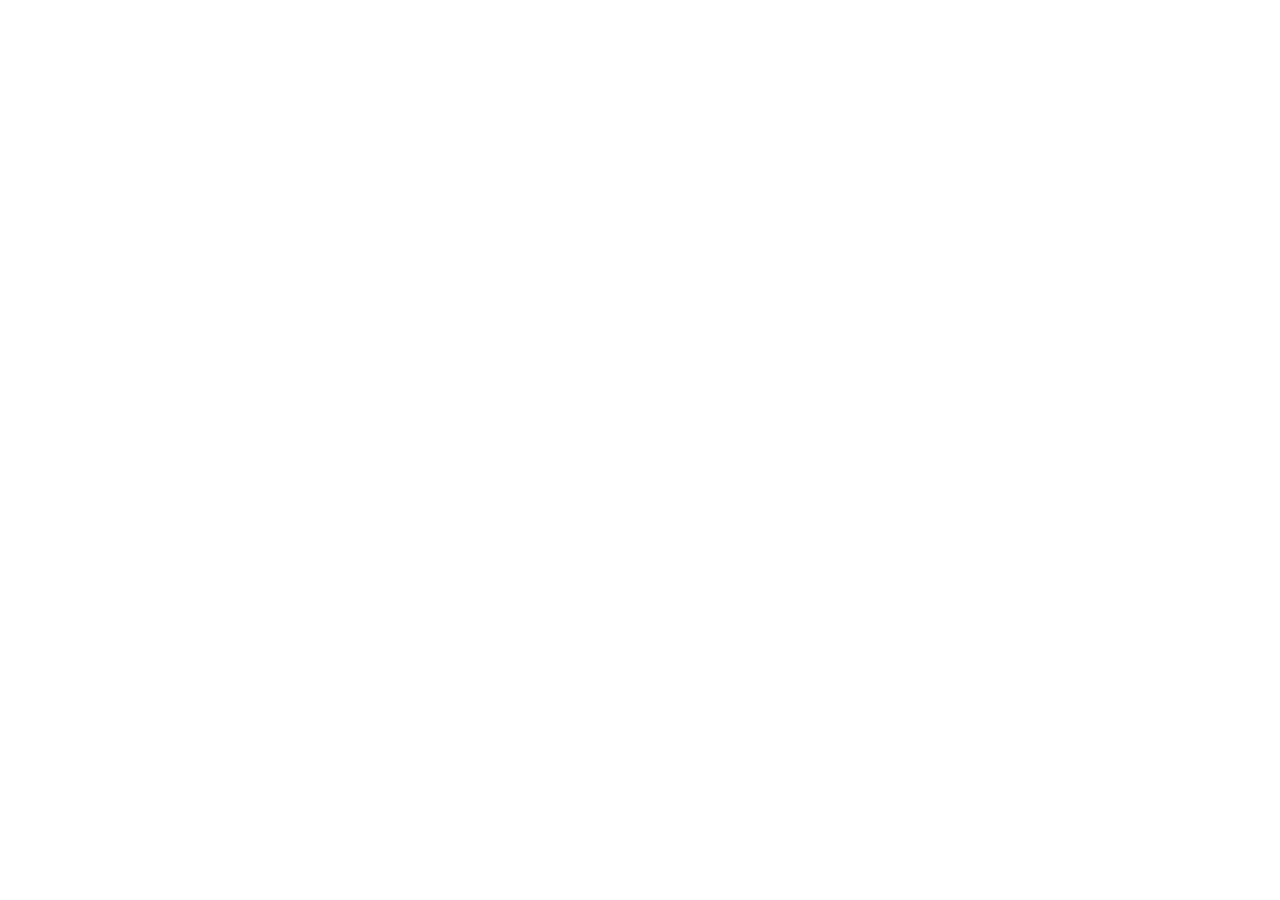
==== rockpaperscissors.html @ 6181a926 "adding first version of the game, without loops" ====
<!DOCTYPE html>
<html>
<body>
    <script>
        function computerPlay() {
            let computerRandom = Math.random();
            if(computerRandom < 0.33){
                return computerSelection = 'rock'
            } else if(computerRandom < 0.66) {
                return computerSelection = 'paper'
            } else {
                return computerSelection = 'scissors'
            }
            
        }

        function singleRound(computerSelection, playerSelection){
            if(computerSelection == playerSelection){
                return 'It\'s a Draw!'
            } else if(computerSelection == 'rock' && playerSelection == 'paper'){
                ++playerScore
                return 'You Win! Paper beats Rock'
            } else if(computerSelection == 'rock' && playerSelection == 'scissors'){
                ++computerScore
                return 'You Lose! Rock beats scissors'
            } else if(computerSelection == 'paper' && playerSelection == 'rock'){
                ++computerScore
                return 'You Lose! Paper beats rock'
            } else if(computerSelection == 'paper' && playerSelection == 'scissors'){
                ++playerScore
                return 'You win! Scissors beat paper'
            } else if(computerSelection == 'scissors' && playerSelection == 'rock'){
                ++playerScore
                return 'You win! Rock beats scissors'
            } else if(computerSelection == 'scissors' && playerSelection == 'paper'){
                ++computerScore
                return 'You Lose! Scissors beats paper'
            } else {
                ++computerScore
                return 'You Lose! Cheaters never prosper'
            }
            

        } 
        
        function game() {
            let playerSelection = prompt('Choose rock, paper or scissors!').toLowerCase();
            computerPlay();
            console.log(singleRound(computerSelection, playerSelection));
            let playerSelection2 = prompt('Choose rock, paper or scissors!').toLowerCase();
            computerPlay();
            console.log(singleRound(computerSelection, playerSelection2));
            let playerSelection3 = prompt('Choose rock, paper or scissors!').toLowerCase();
            computerPlay();
            console.log(singleRound(computerSelection, playerSelection3));
            let playerSelection4 = prompt('Choose rock, paper or scissors!').toLowerCase();
            computerPlay();
            console.log(singleRound(computerSelection, playerSelection4));
            let playerSelection5 = prompt('Choose rock, paper or scissors!').toLowerCase();
            computerPlay();
            console.log(singleRound(computerSelection, playerSelection5));
           
            let finalScore = 'Final Score: Humans ' + playerScore + ' - ' + computerScore + ' Computers'
            return finalScore;
        }

        let playerScore = 0
        let computerScore = 0
    
    console.log(game())
    
        
        
        
    
    
    </script>
</body>
</html>
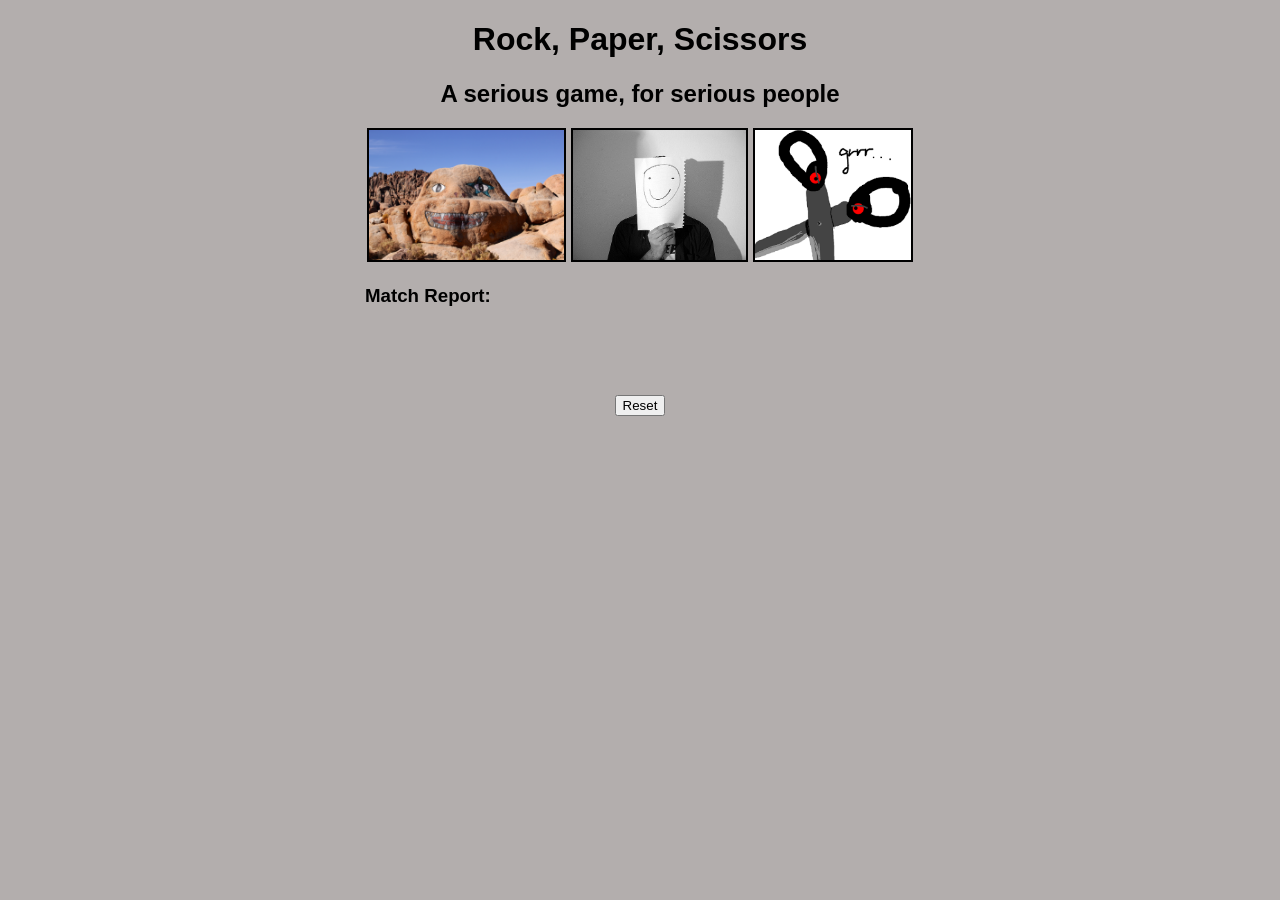
==== commit f22ded3e: "added UI" ====
--- a/rockpaperscissors.html
+++ b/rockpaperscissors.html
@@ -1,79 +1,31 @@
 <!DOCTYPE html>
 <html>
+
+<head>
+    <title>Rock Paper Scissors</title>
+    <link rel="stylesheet" type="text/css" href="style.css">
+    <meta charset="utf-8"/>
+</head>
 <body>
-    <script>
-        function computerPlay() {
-            let computerRandom = Math.random();
-            if(computerRandom < 0.33){
-                return computerSelection = 'rock'
-            } else if(computerRandom < 0.66) {
-                return computerSelection = 'paper'
-            } else {
-                return computerSelection = 'scissors'
-            }
+    <div class="container">
+        <h1>Rock, Paper, Scissors</h1>
+        <h2>A serious game, for serious people</h2>
+        <div class="choice">
+            <img id="rock" class="picture" src="images/rock.jpg">
+        </div>
+        <div class="choice">
+            <img id="paper" class="picture" src="images/paper.jpg">
+        </div>
+        <div class="choice">
+            <img id="scissors" class="picture" src="images/scissors.jpg">
+        </div>
+
+        <h3>Match Report:</h3>
+        <div id="results">
             
-        }
-
-        function singleRound(computerSelection, playerSelection){
-            if(computerSelection == playerSelection){
-                return 'It\'s a Draw!'
-            } else if(computerSelection == 'rock' && playerSelection == 'paper'){
-                ++playerScore
-                return 'You Win! Paper beats Rock'
-            } else if(computerSelection == 'rock' && playerSelection == 'scissors'){
-                ++computerScore
-                return 'You Lose! Rock beats scissors'
-            } else if(computerSelection == 'paper' && playerSelection == 'rock'){
-                ++computerScore
-                return 'You Lose! Paper beats rock'
-            } else if(computerSelection == 'paper' && playerSelection == 'scissors'){
-                ++playerScore
-                return 'You win! Scissors beat paper'
-            } else if(computerSelection == 'scissors' && playerSelection == 'rock'){
-                ++playerScore
-                return 'You win! Rock beats scissors'
-            } else if(computerSelection == 'scissors' && playerSelection == 'paper'){
-                ++computerScore
-                return 'You Lose! Scissors beats paper'
-            } else {
-                ++computerScore
-                return 'You Lose! Cheaters never prosper'
-            }
-            
-
-        } 
-        
-        function game() {
-            let playerSelection = prompt('Choose rock, paper or scissors!').toLowerCase();
-            computerPlay();
-            console.log(singleRound(computerSelection, playerSelection));
-            let playerSelection2 = prompt('Choose rock, paper or scissors!').toLowerCase();
-            computerPlay();
-            console.log(singleRound(computerSelection, playerSelection2));
-            let playerSelection3 = prompt('Choose rock, paper or scissors!').toLowerCase();
-            computerPlay();
-            console.log(singleRound(computerSelection, playerSelection3));
-            let playerSelection4 = prompt('Choose rock, paper or scissors!').toLowerCase();
-            computerPlay();
-            console.log(singleRound(computerSelection, playerSelection4));
-            let playerSelection5 = prompt('Choose rock, paper or scissors!').toLowerCase();
-            computerPlay();
-            console.log(singleRound(computerSelection, playerSelection5));
-           
-            let finalScore = 'Final Score: Humans ' + playerScore + ' - ' + computerScore + ' Computers'
-            return finalScore;
-        }
-
-        let playerScore = 0
-        let computerScore = 0
-    
-    console.log(game())
-    
-        
-        
-        
-    
-    
-    </script>
+        </div>
+        <button onclick="reset()">Reset</button>
+    </div>
+    <script type="text/javaScript" src="rockpaperscissors.js"></script>
 </body>
 </html>
--- a/style.css
+++ b/style.css
@@ -0,0 +1,34 @@
+body {
+    background: hsl(9, 4%, 69%);
+    font-family: Arial, Helvetica, sans-serif;
+}
+
+h3 {
+  text-align: left;  
+}
+
+.container {
+    text-align: center;
+    width: 550px;
+    margin: auto;
+    
+}
+
+.choice {
+    display: inline;   
+}
+
+.picture {
+    height: 130px;
+    border: 2px solid black;
+}
+
+.picture:hover {
+    border: 2px solid red;
+}
+
+#results {
+    text-align: left;
+    height: 70px;
+}
+
